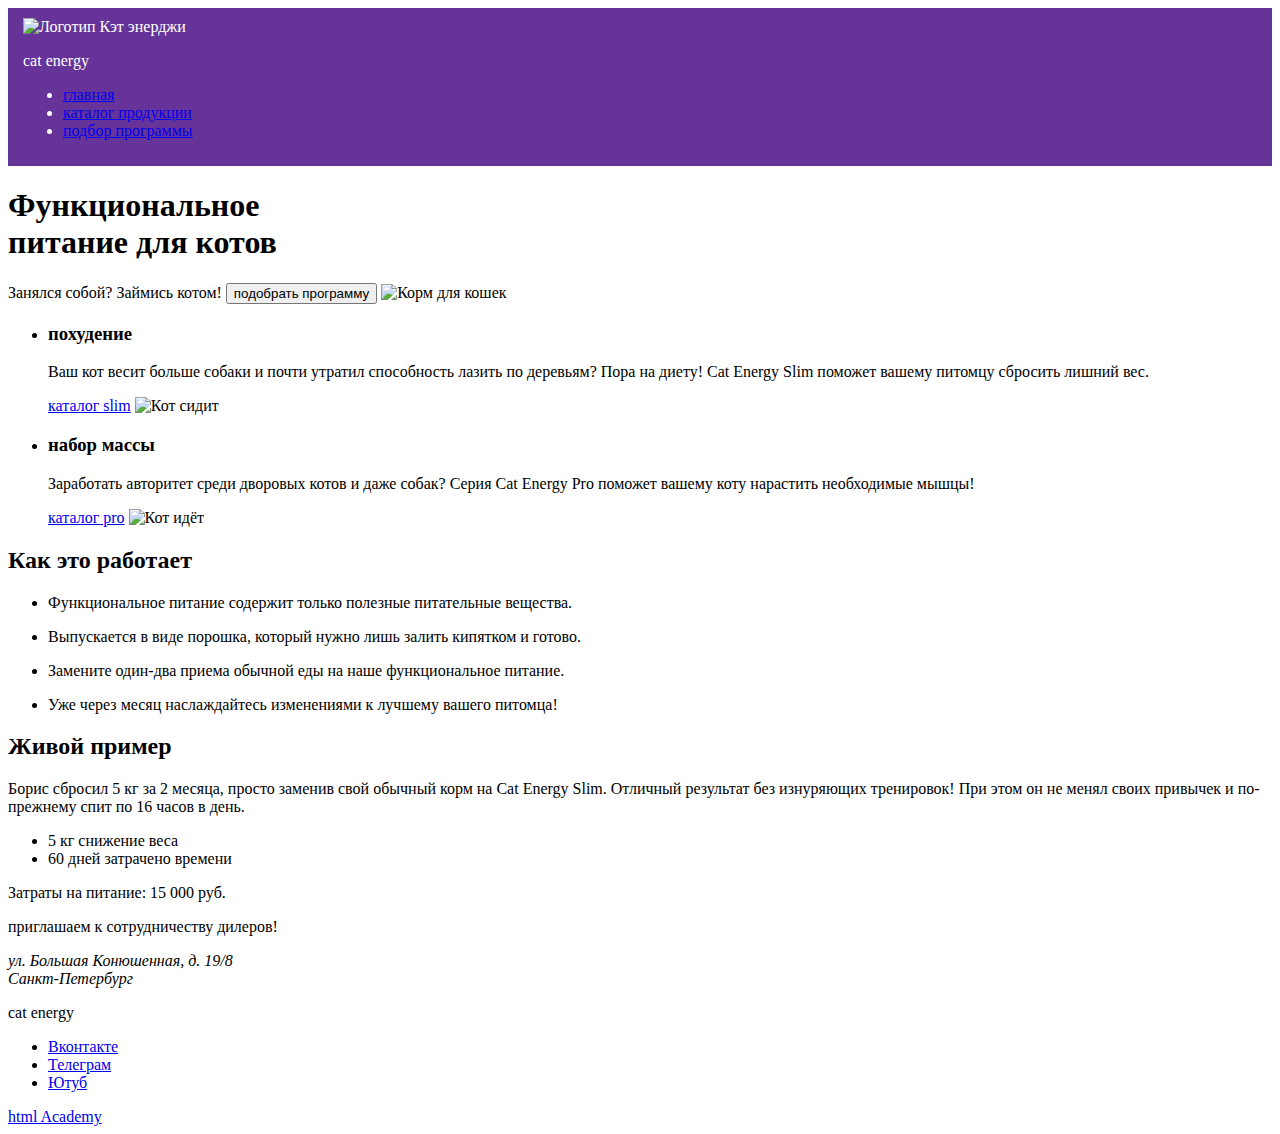
==== 3/index.html @ 7e0ceaac "Deploying to gh-pages from @ L1ghtManch4k/2486001-cat-energy-31@14afa237bedfda83baf52cd9949d000f8a65" ====
<!DOCTYPE html><html class="page" lang="ru"><head><meta charset="UTF-8"><title>Название проекта</title><meta name="viewport" content="width=device-width,initial-scale=1"><link rel="stylesheet" href="styles/styles.css"><script src="scripts/index.js" defer="defer"></script></head><body class="page-body"><header class="header"><img class="header__logo" src="#" width="60" height="50" alt="Логотип Кэт энерджи"><p class="header__name name">cat energy</p><nav class="header__nav"><ul class="header__nav__list"><li class="header__nav__item-active"><a class="header__nav__link" href="#">главная</a></li><li class="header__nav__item"><a class="header__nav__link" href="catalog.html">каталог продукции</a></li><li class="header__nav__item"><a class="header__nav__link" href="#">подбор программы</a></li></ul></nav></header><main class="page-main"><section class="cover"><h1 class="cover__title title">Функциональное<br>питание для котов</h1><span class="cover__description">Занялся собой? Займись котом!</span> <button class="cover__button button" type="button">подобрать программу</button> <img class="cover__image" src="#" width="709" height="609" alt="Корм для кошек"></section><section class="catalog"><ul class="catalog__list"><li class="catalog__item"><h3 class="catalog__title">похудение</h3><p class="catalog__text">Ваш кот весит больше собаки и почти утратил способность лазить по деревьям? Пора на диету! Cat Energy Slim поможет вашему питомцу сбросить лишний вес.</p><a class="catalog__link" href="#">каталог slim</a> <img class="catalog__image" src="#" width="200" height="211" alt="Кот сидит"></li><li class="catalog__item"><h3 class="catalog__title">набор массы</h3><p class="catalog__text">Заработать авторитет среди дворовых котов и даже собак? Серия Cat Energy Pro поможет вашему коту нарастить необходимые мышцы!</p><a class="catalog__link" href="#">каталог pro</a> <img class="catalog__image" src="#" width="200" height="211" alt="Кот идёт"></li></ul></section><section class="how-work"><h2 class="how-work__title title">Как это работает</h2><ul class="how-work__list"><li class="how-work__item"><span class="how-work__stage-first"></span><p class="how-work__text">Функциональное питание содержит только полезные питательные вещества.</p></li><li class="how-work__item"><span class="how-work__stage-second"></span><p class="how-work__text">Выпускается в виде порошка, который нужно лишь залить кипятком и готово.</p></li><li class="how-work__item"><span class="how-work__stage-third"></span><p class="how-work__text">Замените один-два приема обычной еды на наше функциональное питание.</p></li><li class="how-work__item"><span class="how-work__stage-fourth"></span><p class="how-work__text">Уже через месяц наслаждайтесь изменениями к лучшему вашего питомца!</p></li></ul></section><section class="example"><h2 class="example__title title">Живой пример</h2><p class="example__text">Борис сбросил 5 кг за 2 месяца, просто заменив свой обычный корм на Cat Energy Slim. Отличный результат без изнуряющих тренировок! При этом он не менял своих привычек и по-прежнему спит по 16 часов в день.</p><ul class="example__list"><li class="example__item"><span class="example__weight-info">5 кг</span> <span class="example__text-info">снижение веса</span></li><li class="example__item"><span class="example__weight-info">60 дней</span> <span class="example__text-info">затрачено времени</span></li></ul><p class="example__info-price">Затраты на питание: <span class="example__info-price">15 000 руб.</span></p></section><div class="address"><p class="address__text">приглашаем к сотрудничеству дилеров!</p><address class="address__info">ул. Большая Конюшенная, д. 19/8</address><address class="address__info">Санкт-Петербург</address></div></main><footer class="page-footer"><p class="footer__name name">cat energy</p><ul class="footer__list-contacts"><li class="footer__item-contacts"><a class="footer__link-contacts" href="#"><span>Вконтакте</span></a></li><li class="footer__item-contacts"><a class="footer__link-contacts" href="#"><span>Телеграм</span></a></li><li class="footer__item-contacts"><a class="footer__link-contacts" href="#"><span>Ютуб</span></a></li></ul><div class="footer__htmlacademy"><a class="footer__htmlacademy-link" href="https://htmlacademy.ru/study">html Academy</a></div></footer></body></html>
---- 3/styles/styles.css ----
.header{color:#fff;background-color:#639;padding:10px 15px}
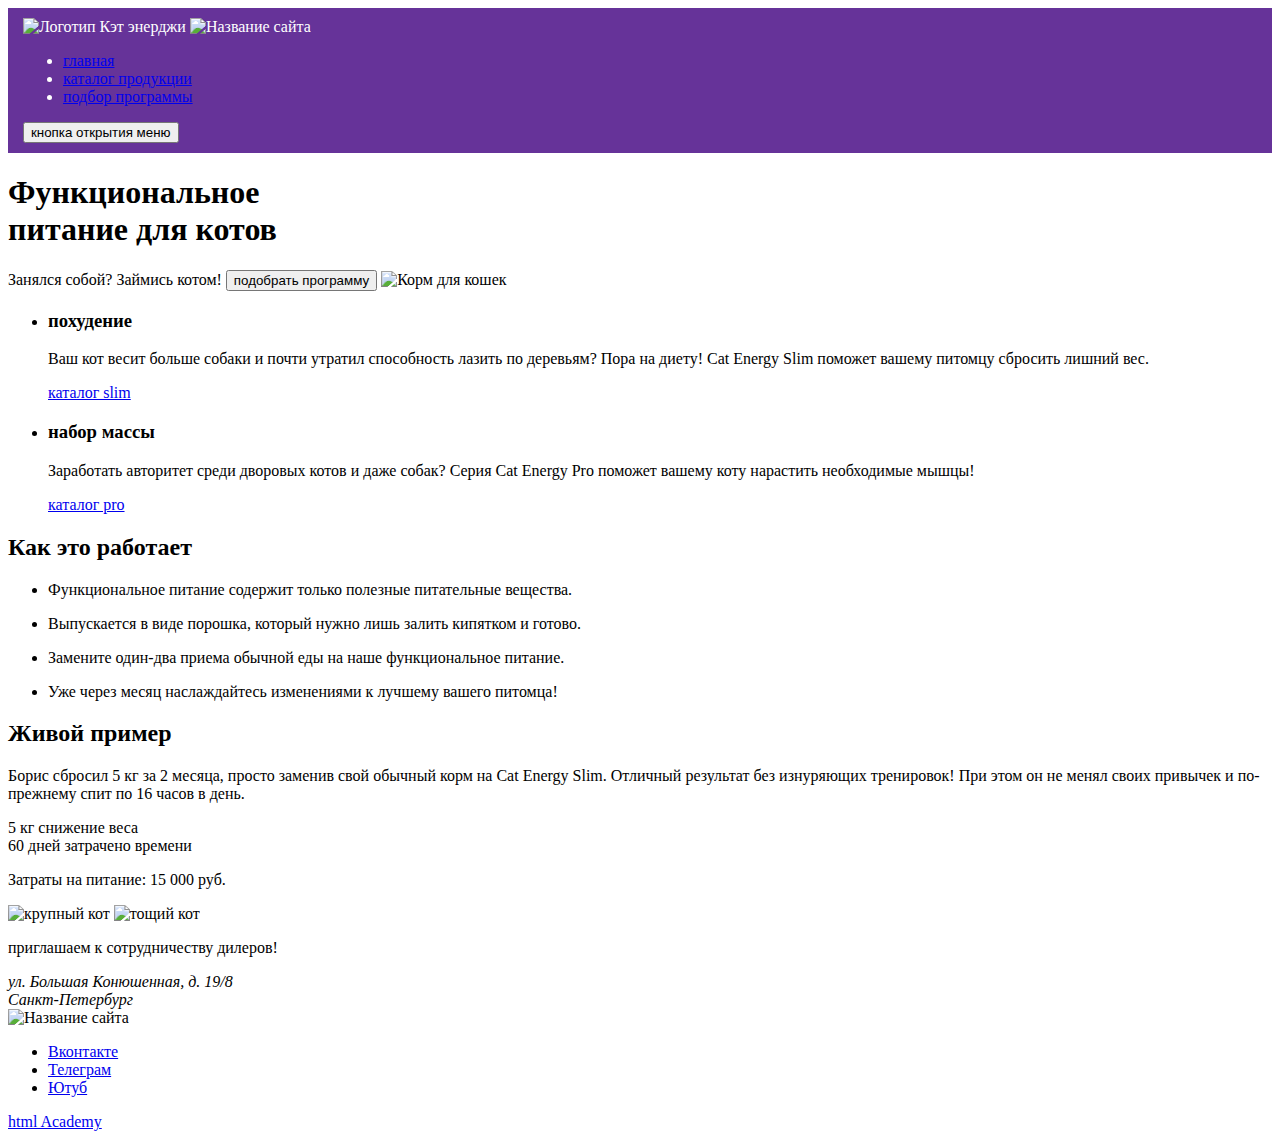
==== commit 3e9242c7: "Deploying to gh-pages from @ L1ghtManch4k/2486001-cat-energy-31@14afa237bedfda83baf52cd9949d000f8a65" ====
--- a/3/index.html
+++ b/3/index.html
@@ -1 +1 @@
-<!DOCTYPE html><html class="page" lang="ru"><head><meta charset="UTF-8"><title>Название проекта</title><meta name="viewport" content="width=device-width,initial-scale=1"><link rel="stylesheet" href="styles/styles.css"><script src="scripts/index.js" defer="defer"></script></head><body class="page-body"><header class="header"><img class="header__logo" src="#" width="60" height="50" alt="Логотип Кэт энерджи"><p class="header__name name">cat energy</p><nav class="header__nav"><ul class="header__nav__list"><li class="header__nav__item-active"><a class="header__nav__link" href="#">главная</a></li><li class="header__nav__item"><a class="header__nav__link" href="catalog.html">каталог продукции</a></li><li class="header__nav__item"><a class="header__nav__link" href="#">подбор программы</a></li></ul></nav></header><main class="page-main"><section class="cover"><h1 class="cover__title title">Функциональное<br>питание для котов</h1><span class="cover__description">Занялся собой? Займись котом!</span> <button class="cover__button button" type="button">подобрать программу</button> <img class="cover__image" src="#" width="709" height="609" alt="Корм для кошек"></section><section class="catalog"><ul class="catalog__list"><li class="catalog__item"><h3 class="catalog__title">похудение</h3><p class="catalog__text">Ваш кот весит больше собаки и почти утратил способность лазить по деревьям? Пора на диету! Cat Energy Slim поможет вашему питомцу сбросить лишний вес.</p><a class="catalog__link" href="#">каталог slim</a> <img class="catalog__image" src="#" width="200" height="211" alt="Кот сидит"></li><li class="catalog__item"><h3 class="catalog__title">набор массы</h3><p class="catalog__text">Заработать авторитет среди дворовых котов и даже собак? Серия Cat Energy Pro поможет вашему коту нарастить необходимые мышцы!</p><a class="catalog__link" href="#">каталог pro</a> <img class="catalog__image" src="#" width="200" height="211" alt="Кот идёт"></li></ul></section><section class="how-work"><h2 class="how-work__title title">Как это работает</h2><ul class="how-work__list"><li class="how-work__item"><span class="how-work__stage-first"></span><p class="how-work__text">Функциональное питание содержит только полезные питательные вещества.</p></li><li class="how-work__item"><span class="how-work__stage-second"></span><p class="how-work__text">Выпускается в виде порошка, который нужно лишь залить кипятком и готово.</p></li><li class="how-work__item"><span class="how-work__stage-third"></span><p class="how-work__text">Замените один-два приема обычной еды на наше функциональное питание.</p></li><li class="how-work__item"><span class="how-work__stage-fourth"></span><p class="how-work__text">Уже через месяц наслаждайтесь изменениями к лучшему вашего питомца!</p></li></ul></section><section class="example"><h2 class="example__title title">Живой пример</h2><p class="example__text">Борис сбросил 5 кг за 2 месяца, просто заменив свой обычный корм на Cat Energy Slim. Отличный результат без изнуряющих тренировок! При этом он не менял своих привычек и по-прежнему спит по 16 часов в день.</p><ul class="example__list"><li class="example__item"><span class="example__weight-info">5 кг</span> <span class="example__text-info">снижение веса</span></li><li class="example__item"><span class="example__weight-info">60 дней</span> <span class="example__text-info">затрачено времени</span></li></ul><p class="example__info-price">Затраты на питание: <span class="example__info-price">15 000 руб.</span></p></section><div class="address"><p class="address__text">приглашаем к сотрудничеству дилеров!</p><address class="address__info">ул. Большая Конюшенная, д. 19/8</address><address class="address__info">Санкт-Петербург</address></div></main><footer class="page-footer"><p class="footer__name name">cat energy</p><ul class="footer__list-contacts"><li class="footer__item-contacts"><a class="footer__link-contacts" href="#"><span>Вконтакте</span></a></li><li class="footer__item-contacts"><a class="footer__link-contacts" href="#"><span>Телеграм</span></a></li><li class="footer__item-contacts"><a class="footer__link-contacts" href="#"><span>Ютуб</span></a></li></ul><div class="footer__htmlacademy"><a class="footer__htmlacademy-link" href="https://htmlacademy.ru/study">html Academy</a></div></footer></body></html>+<!DOCTYPE html><html class="page" lang="ru"><head><meta charset="UTF-8"><title>Название проекта</title><meta name="viewport" content="width=device-width,initial-scale=1"><link rel="stylesheet" href="styles/styles.css"><script src="scripts/index.js" defer="defer"></script></head><body class="page__body"><header class="header"><img class="header__logo" src="#" width="60" height="50" alt="Логотип Кэт энерджи"> <img class="logo" src="#" width="34" height="23" alt="Название сайта"><nav class="nav"><ul class="nav__list"><li class="nav__item nav__item--active"><a class="nav__link" href="#">главная</a></li><li class="nav__item"><a class="nav__link" href="catalog.html">каталог продукции</a></li><li class="nav__item"><a class="nav__link" href="#">подбор программы</a></li></ul><button class="nav__burger-button button" type="button"><span class="visually-hidden">кнопка открытия меню</span></button></nav></header><main class="main"><section class="cover"><h1 class="cover__title title">Функциональное<br>питание для котов</h1><span class="cover__description">Занялся собой? Займись котом!</span> <button class="cover__button button" type="button">подобрать программу</button> <img class="cover__image" src="#" width="709" height="609" alt="Корм для кошек"></section><section class="catalog"><ul class="catalog__list"><li class="catalog__item"><h3 class="catalog__title">похудение</h3><p class="catalog__text">Ваш кот весит больше собаки и почти утратил способность лазить по деревьям? Пора на диету! Cat Energy Slim поможет вашему питомцу сбросить лишний вес.</p><a class="catalog__link" href="#">каталог slim</a></li><li class="catalog__item"><h3 class="catalog__title">набор массы</h3><p class="catalog__text">Заработать авторитет среди дворовых котов и даже собак? Серия Cat Energy Pro поможет вашему коту нарастить необходимые мышцы!</p><a class="catalog__link" href="#">каталог pro</a></li></ul></section><section class="how-work"><h2 class="how-work__title title">Как это работает</h2><ul class="how-work__list"><li class="how-work__item"><p class="how-work__text">Функциональное питание содержит только полезные питательные вещества.</p></li><li class="how-work__item"><p class="how-work__text">Выпускается в виде порошка, который нужно лишь залить кипятком и готово.</p></li><li class="how-work__item"><p class="how-work__text">Замените один-два приема обычной еды на наше функциональное питание.</p></li><li class="how-work__item"><p class="how-work__text">Уже через месяц наслаждайтесь изменениями к лучшему вашего питомца!</p></li></ul></section><section class="example"><h2 class="example__title title">Живой пример</h2><p class="example__text">Борис сбросил 5 кг за 2 месяца, просто заменив свой обычный корм на Cat Energy Slim. Отличный результат без изнуряющих тренировок! При этом он не менял своих привычек и по-прежнему спит по 16 часов в день.</p><div class="example__info"><span class="example__weight-info">5 кг</span> <span class="example__text-info">снижение веса</span></div><div class="example__info"><span class="example__weight-info">60 дней</span> <span class="example__text-info">затрачено времени</span></div><p class="example__info-price">Затраты на питание: <span class="example__info-price">15 000 руб.</span></p><img class="example__image-cat" src="#" width="34" height="21" alt="крупный кот"> <img class="example__image-cat" src="#" width="34" height="21" alt="тощий кот"></section><div class="address"><p class="address__text">приглашаем к сотрудничеству дилеров!</p><address class="address__info">ул. Большая Конюшенная, д. 19/8</address><address class="address__info">Санкт-Петербург</address></div></main><footer class="footer"><img class="logo" src="#" width="34" height="23" alt="Название сайта"><ul class="footer__list-contacts"><li class="footer__item-contacts"><a class="footer__link-contacts" href="#"><span class="visually-hidden">Вконтакте</span></a></li><li class="footer__item-contacts"><a class="footer__link-contacts" href="#"><span class="visually-hidden">Телеграм</span></a></li><li class="footer__item-contacts"><a class="footer__link-contacts" href="#"><span class="visually-hidden">Ютуб</span></a></li></ul><div class="footer__htmlacademy"><a class="footer__htmlacademy-link" href="https://htmlacademy.ru/study">html Academy</a></div></footer></body></html>